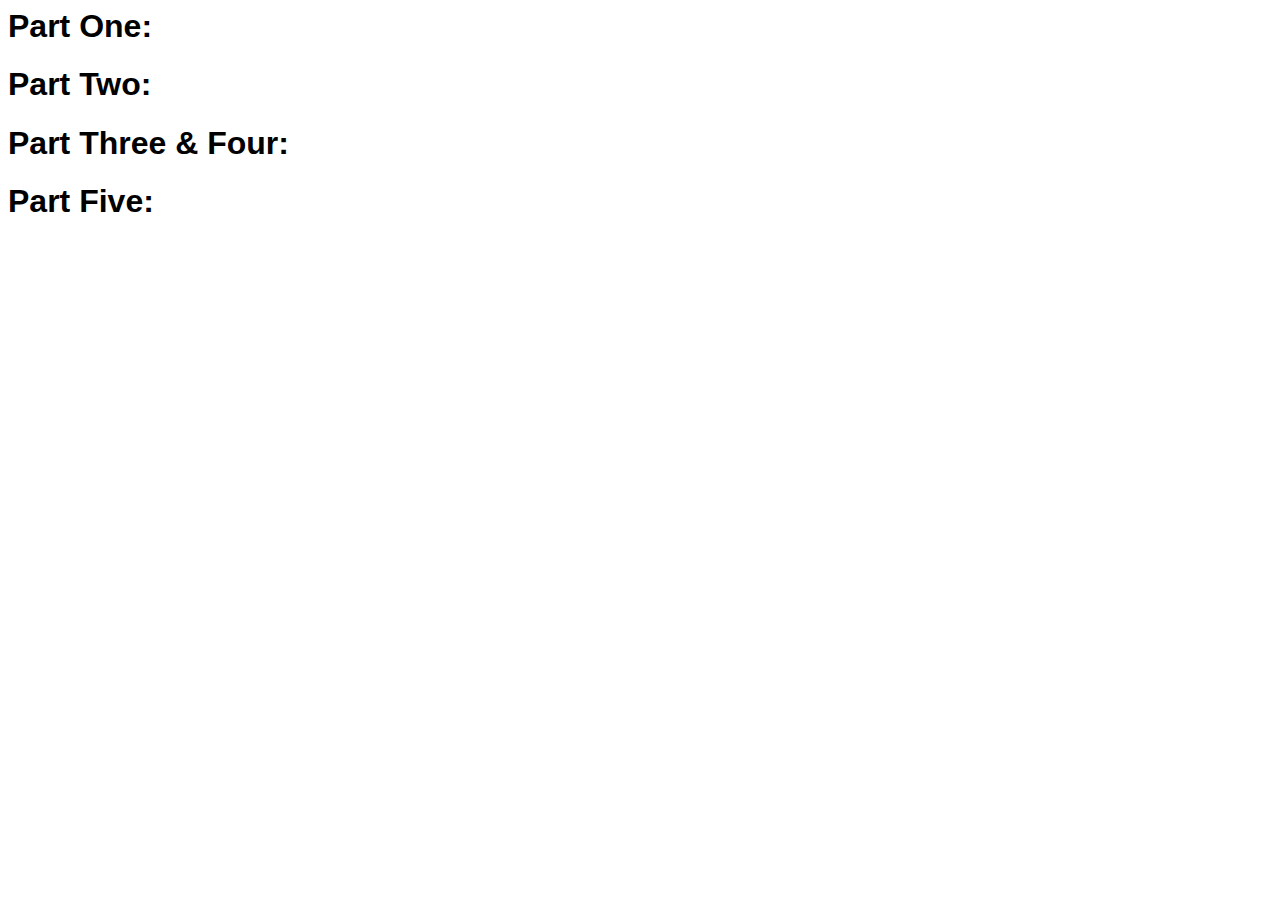
==== submissions/simmering/index.html @ a384f074 "part1 and part2" ====
<html>
<head>
<title>Project 0</title>
<link rel="stylesheet" type="text/css" href="project0.css">
<script src="https://ajax.googleapis.com/ajax/libs/jquery/3.1.1/jquery.min.js"></script>
<!--Put your D3 import statement between these two lines-->
    <script src="https://d3js.org/d3.v3.min.js"></script>
<!--Put your D3 import statement between these two lines-->
</head>

<body>
	<div id="partOne">
        <h1>Part One: </h1>
	</div>

    <div id="partTwo">
        <h1>Part Two: </h1>
        <div id="barchart">
        </div>
	</div>

    <div id="partThree">
        <h1>Part Three &amp; Four: </h1>
        <div id="scatterplot">
            <p id="scatterLabel"></p>
        </div>
	</div>

    <div id="partFive">
        <h1>Part Five: </h1>
        <div id="scatterplotSet">
        </div>
	</div>

    <script type="text/javascript">
        // Put your part one code here ***********************

        /* d3 is asynchronous, outside functions and logs must be run inside d3 scope in order to avoid scoping issues concerning empty datasets */

        var dataset1 = []
        var dataset2 = []
        var dataset3 = []
        var dataset4 = []

        d3.csv("/data/anscombe_I.csv", function(data) {
           dataset1 = data.map(function(d) { return [ +d["x"], +d["y"] ]; });
           checkDataset("dataset1", dataset1);
        });
        d3.csv("/data/anscombe_I.csv", function(data) {
           dataset2 = data.map(function(d) { return [ +d["x"], +d["y"] ]; });
           checkDataset("dataset2", dataset2);
        });
        d3.csv("/data/anscombe_I.csv", function(data) {
           dataset3 = data.map(function(d) { return [ +d["x"], +d["y"] ]; });
           checkDataset("dataset3", dataset3);
        });
        d3.csv("/data/anscombe_I.csv", function(data) {
           dataset4 = data.map(function(d) { return [ +d["x"], +d["y"] ]; });
           checkDataset("dataset4", dataset4);
        });

        function checkDataset(name, dataset) {
            if (dataset.length == 11)
                $("#partOne").append("<p>"+name+" loaded correctly</p>");
            else
                $("#partOne").append("<p>data loaded incorrectly. Try using the debugger to help you find the bug!</p>");
        }

        // Put your part two code here ***********************

        //d3 margin convention
        var margin = {top: 20, right: 10, bottom: 100, left: 40},
            width = 700 - margin.right - margin.left,
            height = 700 - margin.right - margin.left;

        //define svg, graph area, g used for grouping elements
        var svg = d3.select('#barchart')
            .append('svg')
            .attr ({
              'width' : width + margin.right + margin.left,
              'height' : height + margin.top + margin .bottom
            })
            .append('g')
                .attr('transform', 'translate(' + margin.left + ',' + margin.right + ')')

        //define the x,y scales
        var xScale = d3.scale.ordinal()
            .rangeRoundBands([0,width], 0.3, 0.3);

        var yScale = d3.scale.linear()
            .range([height, 0]);

        //define axis
        var xAxis = d3.svg.axis()
            .scale(xScale)
            .orient("bottom");

        var yAxis = d3.svg.axis()
            .scale(yScale)
            .orient("left");

        //import data again since arrays arn't mapping due to asynchronousness
        d3.csv("/data/anscombe_I.csv", function(data) {

          //convert string numbers to ints
          data.forEach(function(d) {
            d.x = +d.x;
            d.y = +d.y;
            console.log("x: " + d.x + " y: " + d.y)
          });

          //sort data descending
          data.sort(function(a,b) {
            return b.y - a.y;
          });

          xScale.domain(data.map(function(d) { return d.x; }) );
          yScale.domain([0, d3.max(data, function(d) { return d.y; })] );

          //draw the bars
          svg.selectAll('rect')
              .data(data)
              .enter()
              .append('rect')
              .attr("height", 0)
              .attr("y", height)
              .transition().duration(3000)
              .delay(function(d,i) { return i * 200; })
              .attr({
                  'x': function(d) { return xScale(d.x); },
                  'y': function(d) { return yScale(d.y); },
                  "width": xScale.rangeBand(),
                  "height": function(d) { return height - yScale(d.y); }
              })
              .style("fill", function(d,i) { return 'rgb(20, 20, ' + ((i * 30) + 100) + ')' });

          //label the bars
          svg.selectAll('text')
              .data(data)
              .enter()
              .append('text')
              .text(function(d) { return d.y; })
              .attr('x', function(d) { return xScale(d.x) + xScale.rangeBand()/2; })
              .attr('y', function(d) { return yScale(d.y) + 12; })
              .style("fill", "white")
              .style("text-anchor", "middle");

          //draw x,y axis
          svg.append('g')
              .attr("class", "x-axis")
              .attr('transform', 'translate(0,' + height + ')')
              .call(xAxis)

          svg.append('g')
              .attr("class", "y-axis")
              .call(yAxis)
        });
        // Put your part three & four code here ***********************

        // Put your part five code here ***********************

    </script>
</body>


</html>
---- submissions/simmering/project0.css ----
body {
    font-family: sans-serif;
    font-size: 16px;
}

svg {
  margin-left: auto;
  margin-right: auto;
  display: block;
}

.axis path,
.axis line {
    fill: none;
    stroke: #000;
    shape-rendering: crispEdges;
}

.point {
    fill: #f00;
    stroke: #000;
}

.label {
    text-anchor: middle;
    font-size: 12px;
    font-weight: bold;
    cursor: pointer;
}
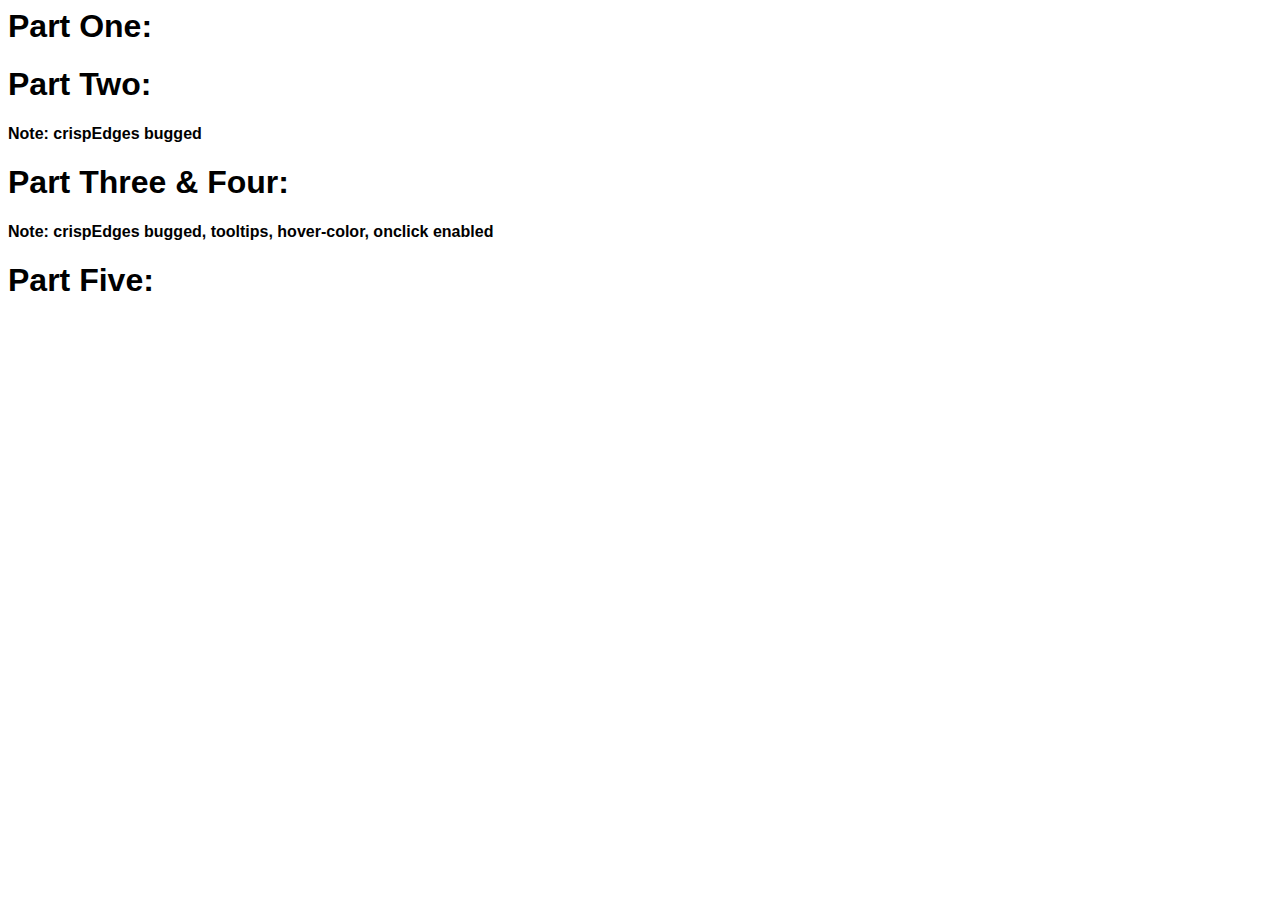
==== commit 1a2e59a1: "part3 and part4" ====
--- a/submissions/simmering/index.html
+++ b/submissions/simmering/index.html
@@ -15,12 +15,14 @@
 
     <div id="partTwo">
         <h1>Part Two: </h1>
+        <h4>Note: crispEdges bugged</h4>
         <div id="barchart">
         </div>
 	</div>
 
     <div id="partThree">
         <h1>Part Three &amp; Four: </h1>
+        <h4>Note: crispEdges bugged, tooltips, hover-color, onclick enabled</h4>
         <div id="scatterplot">
             <p id="scatterLabel"></p>
         </div>
@@ -74,7 +76,7 @@
             height = 700 - margin.right - margin.left;
 
         //define svg, graph area, g used for grouping elements
-        var svg = d3.select('#barchart')
+        var svgBarChart = d3.select('#barchart')
             .append('svg')
             .attr ({
               'width' : width + margin.right + margin.left,
@@ -106,7 +108,6 @@
           data.forEach(function(d) {
             d.x = +d.x;
             d.y = +d.y;
-            console.log("x: " + d.x + " y: " + d.y)
           });
 
           //sort data descending
@@ -118,7 +119,7 @@
           yScale.domain([0, d3.max(data, function(d) { return d.y; })] );
 
           //draw the bars
-          svg.selectAll('rect')
+          svgBarChart.selectAll('rect')
               .data(data)
               .enter()
               .append('rect')
@@ -135,7 +136,7 @@
               .style("fill", function(d,i) { return 'rgb(20, 20, ' + ((i * 30) + 100) + ')' });
 
           //label the bars
-          svg.selectAll('text')
+          svgBarChart.selectAll('text')
               .data(data)
               .enter()
               .append('text')
@@ -146,16 +147,149 @@
               .style("text-anchor", "middle");
 
           //draw x,y axis
-          svg.append('g')
+          svgBarChart.append('g')
               .attr("class", "x-axis")
               .attr('transform', 'translate(0,' + height + ')')
               .call(xAxis)
 
-          svg.append('g')
+          svgBarChart.append('g')
               .attr("class", "y-axis")
               .call(yAxis)
+
+          //graph lebels
+          svgBarChart.append("text")
+              .attr("x", 300)
+              .attr("y", 700)
+              .style("text-anchor", "middle")
+              .text("X");
+
+          svgBarChart.append("text")
+              .attr("x", -35)
+              .attr("y", 300)
+              .style("text-anchor", "middle")
+              .text("Y");
+
+          svgBarChart.append("text")
+              .attr("x", 350)
+              .attr("y", 20)
+              .style("text-anchor", "middle")
+              .text("X vs. Y Barchart");
+
         });
         // Put your part three & four code here ***********************
+
+        //d3 margin convention
+        var margin = {top: 20, right: 10, bottom: 100, left: 40},
+            width = 700 - margin.right - margin.left,
+            height = 700 - margin.right - margin.left;
+
+        //define svg, graph area, g used for grouping elements
+        var svgScatterPlot = d3.select('#scatterplot')
+            .append('svg')
+            .attr ({
+              'width' : width + margin.right + margin.left,
+              'height' : height + margin.top + margin .bottom
+            })
+            .append('g')
+                .attr('transform', 'translate(' + margin.left + ',' + margin.right + ')')
+
+        //define the x,y scales
+        var xScale = d3.scale.ordinal()
+            .rangeRoundBands([0,width], 0.3, 0.3);
+
+        var yScale = d3.scale.linear()
+            .range([height, 0]);
+
+        //define axis
+        var xAxis = d3.svg.axis()
+            .scale(xScale)
+            .orient("bottom")
+
+        var yAxis = d3.svg.axis()
+            .scale(yScale)
+            .orient("left")
+
+        // add the tooltip area to the webpage
+        var tooltip = d3.select("body").append("div")
+            .attr("class", "tooltip")
+            .style("opacity", 0);
+
+        //import data again since arrays arn't mapping due to asynchronousness
+        d3.csv("/data/anscombe_I.csv", function(data) {
+
+          //convert string numbers to ints
+          data.forEach(function(d) {
+            d.x = +d.x;
+            d.y = +d.y;
+          });
+
+          //sort data descending
+          data.sort(function(a,b) {
+            return b.y - a.y;
+          });
+
+          xScale.domain(data.map(function(d) { return d.x; }) );
+          yScale.domain([0, d3.max(data, function(d) { return d.y; })] );
+
+          // draw dots
+          svgScatterPlot.selectAll(".dot")
+              .data(data)
+              .enter().append("circle")
+              .attr("class", "dot")
+              .attr("r", 3.5)
+              .attr({
+                  'cx': function(d) { return xScale(d.x); },
+                  'cy': function(d) { return yScale(d.y); }
+              })
+              .on("mouseover", function(d) {
+                  tooltip.transition()
+                       .duration(200)
+                       .style("opacity", .9);
+                  tooltip.html("(x,y)" + "<br/> (" + d.x
+        	        + ", " + d.y + ")")
+                       .style("left", (d3.event.pageX + 5) + "px")
+                       .style("top", (d3.event.pageY - 28) + "px");
+              })
+              .on("mouseout", function(d) {
+                  tooltip.transition()
+                       .duration(500)
+                       .style("opacity", 0);
+              })
+              .on ("click", function(d) {
+                var p = document.getElementById("scatterLabel");
+                p.innerHTML = "x: " + d.x + " y: " + d.y;
+              });
+
+          //draw x,y axis
+          svgScatterPlot.append('g')
+              .attr("class", "x-axis")
+              .attr('transform', 'translate(0,' + height + ')')
+              .call(xAxis)
+
+          svgScatterPlot.append('g')
+              .attr("class", "y-axis")
+              .call(yAxis)
+
+          //graph lebels
+          svgScatterPlot.append("text")
+              .attr("x", 300)
+              .attr("y", 700)
+              .style("text-anchor", "middle")
+              .text("X");
+
+          svgScatterPlot.append("text")
+              .attr("x", -35)
+              .attr("y", 300)
+              .style("text-anchor", "middle")
+              .text("Y");
+
+          svgScatterPlot.append("text")
+              .attr("x", 350)
+              .attr("y", 20)
+              .style("text-anchor", "middle")
+              .text("X vs. Y Scatterplot");
+
+        });
 
         // Put your part five code here ***********************
 
--- a/submissions/simmering/project0.css
+++ b/submissions/simmering/project0.css
@@ -9,8 +9,8 @@
   display: block;
 }
 
-.axis path,
-.axis line {
+ .axis path,
+ .axis line {
     fill: none;
     stroke: #000;
     shape-rendering: crispEdges;
@@ -27,3 +27,16 @@
     font-weight: bold;
     cursor: pointer;
 }
+
+.tooltip {
+  position: absolute;
+  width: 200px;
+  height: 28px;
+  pointer-events: none;
+}
+
+circle:hover {
+    fill: #49fb35;
+    stroke: #49fb35;
+    stroke-width: 5px;
+}
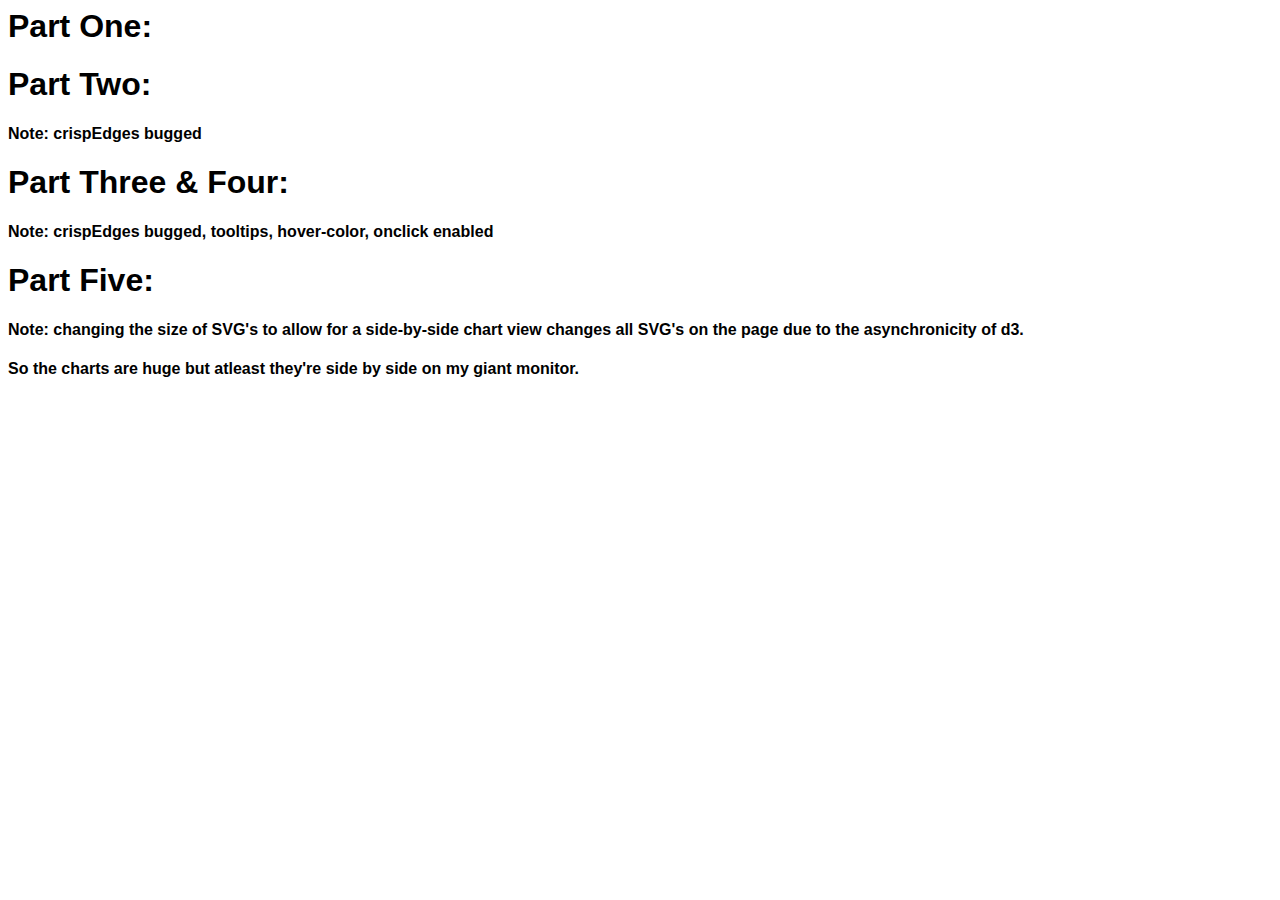
==== commit 38a82b38: "part5" ====
--- a/submissions/simmering/index.html
+++ b/submissions/simmering/index.html
@@ -30,7 +30,15 @@
 
     <div id="partFive">
         <h1>Part Five: </h1>
-        <div id="scatterplotSet">
+        <h4>Note: changing the size of SVG's to allow for a side-by-side chart view changes all SVG's on the page due to the asynchronicity of d3.</h4>
+        <h4>So the charts are huge but atleast they're side by side on my giant monitor.</h4>
+        <div class="container" id="chart1">
+        </div>
+        <div class="container" id="chart2">
+        </div>
+        <div class="container" id="chart3">
+        </div>
+        <div class="container" id="chart4">
         </div>
 	</div>
 
@@ -173,7 +181,7 @@
               .attr("x", 350)
               .attr("y", 20)
               .style("text-anchor", "middle")
-              .text("X vs. Y Barchart");
+              .text("X vs. Y Barchart anscombe_I");
 
         });
         // Put your part three & four code here ***********************
@@ -287,11 +295,467 @@
               .attr("x", 350)
               .attr("y", 20)
               .style("text-anchor", "middle")
-              .text("X vs. Y Scatterplot");
+              .text("X vs. Y Scatterplot anscombe_I");
 
         });
 
         // Put your part five code here ***********************
+
+        /*Chart1*************************
+        *********************************
+        *********************************
+        */
+
+        //d3 margin convention
+        var margin = {top: 20, right: 10, bottom: 100, left: 40},
+            width = 700 - margin.right - margin.left,
+            height = 700 - margin.right - margin.left;
+
+        //define svg, graph area, g used for grouping elements
+        var chart1 = d3.select('#chart1')
+            .append('svg')
+            .attr ({
+              'width' : width + margin.right + margin.left,
+              'height' : height + margin.top + margin .bottom
+            })
+            .append('g')
+                .attr('transform', 'translate(' + margin.left + ',' + margin.right + ')')
+
+        //define the x,y scales
+        var xScale = d3.scale.ordinal()
+            .rangeRoundBands([0,width], 0.3, 0.3);
+
+        var yScale = d3.scale.linear()
+            .range([height, 0]);
+
+        //define axis
+        var xAxis = d3.svg.axis()
+            .scale(xScale)
+            .orient("bottom")
+
+        var yAxis = d3.svg.axis()
+            .scale(yScale)
+            .orient("left")
+
+        // add the tooltip area to the webpage
+        var tooltip = d3.select("body").append("div")
+            .attr("class", "tooltip")
+            .style("opacity", 0);
+
+        //import data again since arrays arn't mapping due to asynchronousness
+        d3.csv("/data/anscombe_II.csv", function(data) {
+
+          //convert string numbers to ints
+          data.forEach(function(d) {
+            d.x = +d.x;
+            d.y = +d.y;
+          });
+
+          //sort data descending
+          data.sort(function(a,b) {
+            return b.y - a.y;
+          });
+
+          xScale.domain(data.map(function(d) { return d.x; }) );
+          yScale.domain([0, d3.max(data, function(d) { return d.y; })] );
+
+          // draw dots
+          chart1.selectAll(".dot")
+              .data(data)
+              .enter().append("circle")
+              .attr("class", "dot")
+              .attr("r", 3.5)
+              .attr({
+                  'cx': function(d) { return xScale(d.x); },
+                  'cy': function(d) { return yScale(d.y); }
+              })
+              .on("mouseover", function(d) {
+                  tooltip.transition()
+                       .duration(200)
+                       .style("opacity", .9);
+                  tooltip.html("(x,y)" + "<br/> (" + d.x
+                  + ", " + d.y + ")")
+                       .style("left", (d3.event.pageX + 5) + "px")
+                       .style("top", (d3.event.pageY - 28) + "px");
+              })
+              .on("mouseout", function(d) {
+                  tooltip.transition()
+                       .duration(500)
+                       .style("opacity", 0);
+              });
+
+          //draw x,y axis
+          chart1.append('g')
+              .attr("class", "x-axis")
+              .attr('transform', 'translate(0,' + height + ')')
+              .call(xAxis)
+
+          chart1.append('g')
+              .attr("class", "y-axis")
+              .call(yAxis)
+
+          //graph lebels
+          chart1.append("text")
+              .attr("x", 300)
+              .attr("y", 700)
+              .style("text-anchor", "middle")
+              .text("X");
+
+          chart1.append("text")
+              .attr("x", -35)
+              .attr("y", 300)
+              .style("text-anchor", "middle")
+              .text("Y");
+
+          chart1.append("text")
+              .attr("x", 350)
+              .attr("y", 20)
+              .style("text-anchor", "middle")
+              .text("X vs. Y Scatterplot1 anscombe_I");
+
+        });
+
+        /*Chart2*************************
+        *********************************
+        *********************************
+        */
+
+        //d3 margin convention
+        var margin = {top: 20, right: 10, bottom: 100, left: 40},
+            width = 700 - margin.right - margin.left,
+            height = 700 - margin.right - margin.left;
+
+        //define svg, graph area, g used for grouping elements
+        var chart2 = d3.select('#chart2')
+            .append('svg')
+            .attr ({
+              'width' : width + margin.right + margin.left,
+              'height' : height + margin.top + margin .bottom
+            })
+            .append('g')
+                .attr('transform', 'translate(' + margin.left + ',' + margin.right + ')')
+
+        //define the x,y scales
+        var xScale = d3.scale.ordinal()
+            .rangeRoundBands([0,width], 0.3, 0.3);
+
+        var yScale = d3.scale.linear()
+            .range([height, 0]);
+
+        //define axis
+        var xAxis = d3.svg.axis()
+            .scale(xScale)
+            .orient("bottom")
+
+        var yAxis = d3.svg.axis()
+            .scale(yScale)
+            .orient("left")
+
+        // add the tooltip area to the webpage
+        var tooltip = d3.select("body").append("div")
+            .attr("class", "tooltip")
+            .style("opacity", 0);
+
+        //import data again since arrays arn't mapping due to asynchronousness
+        d3.csv("/data/anscombe_III.csv", function(data) {
+
+          //convert string numbers to ints
+          data.forEach(function(d) {
+            d.x = +d.x;
+            d.y = +d.y;
+          });
+
+          //sort data descending
+          data.sort(function(a,b) {
+            return b.y - a.y;
+          });
+
+          xScale.domain(data.map(function(d) { return d.x; }) );
+          yScale.domain([0, d3.max(data, function(d) { return d.y; })] );
+
+          // draw dots
+          chart2.selectAll(".dot")
+              .data(data)
+              .enter().append("circle")
+              .attr("class", "dot")
+              .attr("r", 3.5)
+              .attr({
+                  'cx': function(d) { return xScale(d.x); },
+                  'cy': function(d) { return yScale(d.y); }
+              })
+              .on("mouseover", function(d) {
+                  tooltip.transition()
+                       .duration(200)
+                       .style("opacity", .9);
+                  tooltip.html("(x,y)" + "<br/> (" + d.x
+                  + ", " + d.y + ")")
+                       .style("left", (d3.event.pageX + 5) + "px")
+                       .style("top", (d3.event.pageY - 28) + "px");
+              })
+              .on("mouseout", function(d) {
+                  tooltip.transition()
+                       .duration(500)
+                       .style("opacity", 0);
+              });
+
+          //draw x,y axis
+          chart2.append('g')
+              .attr("class", "x-axis")
+              .attr('transform', 'translate(0,' + height + ')')
+              .call(xAxis)
+
+          chart2.append('g')
+              .attr("class", "y-axis")
+              .call(yAxis)
+
+          //graph lebels
+          chart2.append("text")
+              .attr("x", 300)
+              .attr("y", 700)
+              .style("text-anchor", "middle")
+              .text("X");
+
+          chart2.append("text")
+              .attr("x", -35)
+              .attr("y", 300)
+              .style("text-anchor", "middle")
+              .text("Y");
+
+          chart2.append("text")
+              .attr("x", 350)
+              .attr("y", 20)
+              .style("text-anchor", "middle")
+              .text("X vs. Y Scatterplot2 anscombe_II");
+
+        });
+
+        /*Chart3*************************
+        *********************************
+        *********************************
+        */
+
+        //d3 margin convention
+        var margin = {top: 20, right: 10, bottom: 100, left: 40},
+            width = 700 - margin.right - margin.left,
+            height = 700 - margin.right - margin.left;
+
+        //define svg, graph area, g used for grouping elements
+        var chart3 = d3.select('#chart3')
+            .append('svg')
+            .attr ({
+              'width' : width + margin.right + margin.left,
+              'height' : height + margin.top + margin .bottom
+            })
+            .append('g')
+                .attr('transform', 'translate(' + margin.left + ',' + margin.right + ')')
+
+        //define the x,y scales
+        var xScale = d3.scale.ordinal()
+            .rangeRoundBands([0,width], 0.3, 0.3);
+
+        var yScale = d3.scale.linear()
+            .range([height, 0]);
+
+        //define axis
+        var xAxis = d3.svg.axis()
+            .scale(xScale)
+            .orient("bottom")
+
+        var yAxis = d3.svg.axis()
+            .scale(yScale)
+            .orient("left")
+
+        // add the tooltip area to the webpage
+        var tooltip = d3.select("body").append("div")
+            .attr("class", "tooltip")
+            .style("opacity", 0);
+
+        //import data again since arrays arn't mapping due to asynchronousness
+        d3.csv("/data/anscombe_I.csv", function(data) {
+
+          //convert string numbers to ints
+          data.forEach(function(d) {
+            d.x = +d.x;
+            d.y = +d.y;
+          });
+
+          //sort data descending
+          data.sort(function(a,b) {
+            return b.y - a.y;
+          });
+
+          xScale.domain(data.map(function(d) { return d.x; }) );
+          yScale.domain([0, d3.max(data, function(d) { return d.y; })] );
+
+          // draw dots
+          chart3.selectAll(".dot")
+              .data(data)
+              .enter().append("circle")
+              .attr("class", "dot")
+              .attr("r", 3.5)
+              .attr({
+                  'cx': function(d) { return xScale(d.x); },
+                  'cy': function(d) { return yScale(d.y); }
+              })
+              .on("mouseover", function(d) {
+                  tooltip.transition()
+                       .duration(200)
+                       .style("opacity", .9);
+                  tooltip.html("(x,y)" + "<br/> (" + d.x
+                  + ", " + d.y + ")")
+                       .style("left", (d3.event.pageX + 5) + "px")
+                       .style("top", (d3.event.pageY - 28) + "px");
+              })
+              .on("mouseout", function(d) {
+                  tooltip.transition()
+                       .duration(500)
+                       .style("opacity", 0);
+              });
+
+          //draw x,y axis
+          chart3.append('g')
+              .attr("class", "x-axis")
+              .attr('transform', 'translate(0,' + height + ')')
+              .call(xAxis)
+
+          chart3.append('g')
+              .attr("class", "y-axis")
+              .call(yAxis)
+
+          //graph lebels
+          chart3.append("text")
+              .attr("x", 300)
+              .attr("y", 700)
+              .style("text-anchor", "middle")
+              .text("X");
+
+          chart3.append("text")
+              .attr("x", -35)
+              .attr("y", 300)
+              .style("text-anchor", "middle")
+              .text("Y");
+
+          chart3.append("text")
+              .attr("x", 350)
+              .attr("y", 20)
+              .style("text-anchor", "middle")
+              .text("X vs. Y Scatterplot3 anscombe_III");
+
+        });
+
+        /*Chart4*************************
+        *********************************
+        *********************************
+        */
+
+        //d3 margin convention
+        var margin = {top: 20, right: 10, bottom: 100, left: 40},
+            width = 700 - margin.right - margin.left,
+            height = 700 - margin.right - margin.left;
+
+        //define svg, graph area, g used for grouping elements
+        var chart4 = d3.select('#chart4')
+            .append('svg')
+            .attr ({
+              'width' : width + margin.right + margin.left,
+              'height' : height + margin.top + margin .bottom
+            })
+            .append('g')
+                .attr('transform', 'translate(' + margin.left + ',' + margin.right + ')')
+
+        //define the x,y scales
+        var xScale = d3.scale.ordinal()
+            .rangeRoundBands([0,width], 0.3, 0.3);
+
+        var yScale = d3.scale.linear()
+            .range([height, 0]);
+
+        //define axis
+        var xAxis = d3.svg.axis()
+            .scale(xScale)
+            .orient("bottom")
+
+        var yAxis = d3.svg.axis()
+            .scale(yScale)
+            .orient("left")
+
+        // add the tooltip area to the webpage
+        var tooltip = d3.select("body").append("div")
+            .attr("class", "tooltip")
+            .style("opacity", 0);
+
+        //import data again since arrays arn't mapping due to asynchronousness
+        d3.csv("/data/anscombe_IV.csv", function(data) {
+
+          //convert string numbers to ints
+          data.forEach(function(d) {
+            d.x = +d.x;
+            d.y = +d.y;
+          });
+
+          //sort data descending
+          data.sort(function(a,b) {
+            return b.y - a.y;
+          });
+
+          xScale.domain(data.map(function(d) { return d.x; }) );
+          yScale.domain([0, d3.max(data, function(d) { return d.y; })] );
+
+          // draw dots
+          chart4.selectAll(".dot")
+              .data(data)
+              .enter().append("circle")
+              .attr("class", "dot")
+              .attr("r", 3.5)
+              .attr({
+                  'cx': function(d) { return xScale(d.x); },
+                  'cy': function(d) { return yScale(d.y); }
+              })
+              .on("mouseover", function(d) {
+                  tooltip.transition()
+                       .duration(200)
+                       .style("opacity", .9);
+                  tooltip.html("(x,y)" + "<br/> (" + d.x
+                  + ", " + d.y + ")")
+                       .style("left", (d3.event.pageX + 5) + "px")
+                       .style("top", (d3.event.pageY - 28) + "px");
+              })
+              .on("mouseout", function(d) {
+                  tooltip.transition()
+                       .duration(500)
+                       .style("opacity", 0);
+              });
+
+          //draw x,y axis
+          chart4.append('g')
+              .attr("class", "x-axis")
+              .attr('transform', 'translate(0,' + height + ')')
+              .call(xAxis)
+
+          chart4.append('g')
+              .attr("class", "y-axis")
+              .call(yAxis)
+
+          //graph lebels
+          chart4.append("text")
+              .attr("x", 300)
+              .attr("y", 700)
+              .style("text-anchor", "middle")
+              .text("X");
+
+          chart4.append("text")
+              .attr("x", -35)
+              .attr("y", 300)
+              .style("text-anchor", "middle")
+              .text("Y");
+
+          chart4.append("text")
+              .attr("x", 350)
+              .attr("y", 20)
+              .style("text-anchor", "middle")
+              .text("X vs. Y Scatterplot4 anscombe_IV");
+
+        });
 
     </script>
 </body>
--- a/submissions/simmering/project0.css
+++ b/submissions/simmering/project0.css
@@ -40,3 +40,7 @@
     stroke: #49fb35;
     stroke-width: 5px;
 }
+
+.container {
+  float: left;
+}
